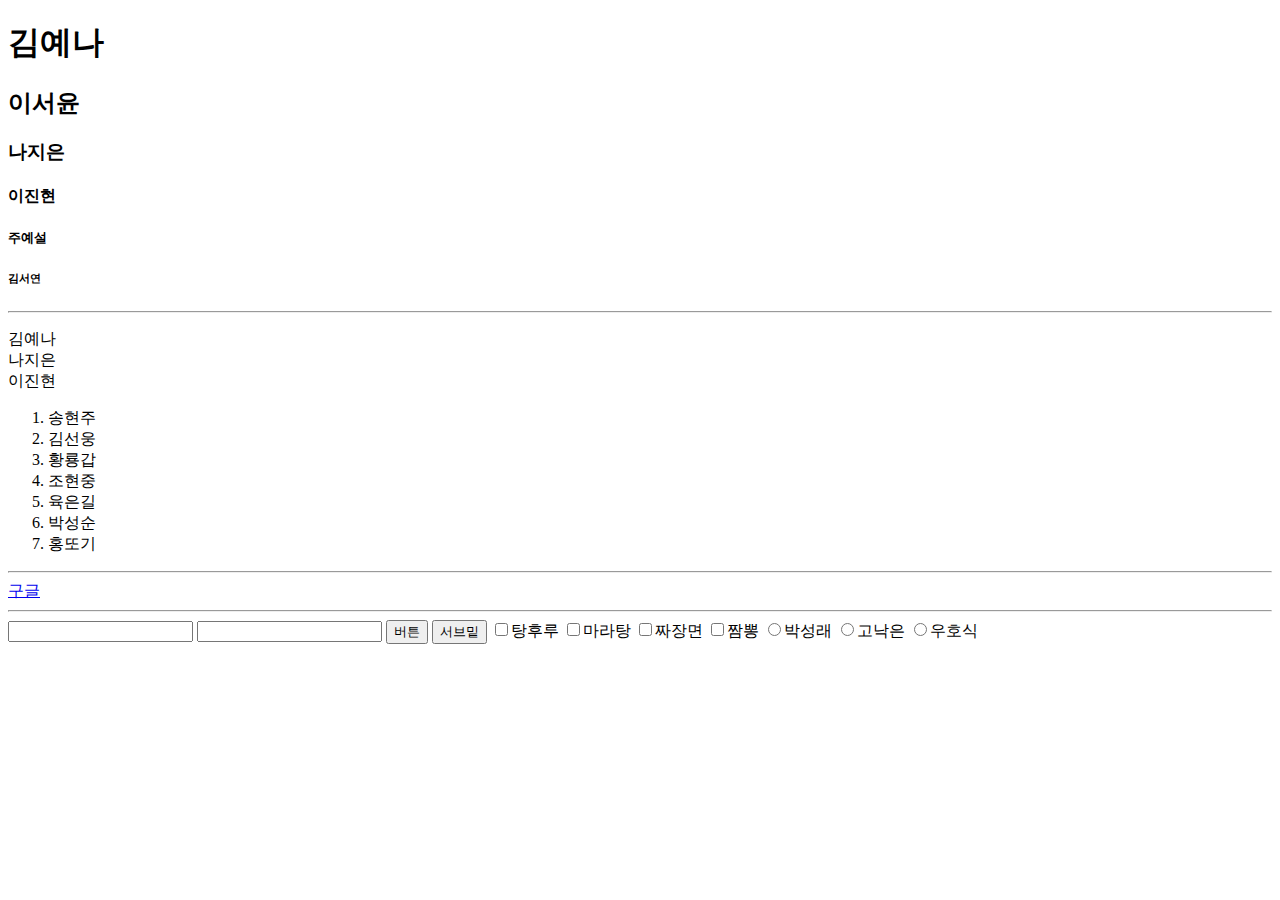
==== index.html @ bec9130f "first commit in project" ====
<!DOCTYPE html>
<html lang="en">
<head>
    <meta charset="UTF-8">
    <meta http-equiv="X-UA-Compatible" content="IE=edge">
    <meta name="viewport" content="width=device-width, initial-scale=1.0">
    <title>Hello World</title>
</head>
<body>    
    <h1>김예나</h1>
    <h2>이서윤</h2>
    <h3>나지은</h3>
    <h4>이진현</h4>
    <h5>주예설</h5>
    <h6>김서연</h6> <!--Ait+Shift+아래 방향키 = 지정한 줄 복사/ Alt+방향키 = 지정줄 위치 변경 ㄱㄴ-->  
    <hr>
    <ul></ul><!--순서가 없는 List-->
    <li>김예나</li>
    <li>나지은</li>
    <li>이진현</li>
    <ol><!--순서가 있는 List-->
    <li>송현주</li>
    <li>김선웅</li>
    <li>황룡갑</li>
    <li>조현중</li>
    <li>육은길</li>
    <li>박성순</li>
    <li>홍또기</li>
    </ol>
    <hr>
    <a href="//google.com">구글</a> <!--'//' = 절대주소-->
    <hr>
    <form action="">
        <input type="text" name="txt">
        <input type="password" name="pw" id="">
        <input type="button" value="버튼">
        <input type="submit" value="서브밑">
        <input type="checkbox" name="cb" id="탕"><label for="탕">탕후루</label> <!--*(시험)checkbox = 중복선택 가능-->
        <input type="checkbox" name="cb" id="마"><label for="마">마라탕</label> 
        <input type="checkbox" name="cb" id="짜"><label for="짜">짜장면</label> 
        <input type="checkbox" name="cb" id="짬"><label for="짬">짬뽕</label> 
        <input type="radio" name="" id="박"><label for="박">박성래</label>  <!--*(시험)radio = 중복선택 불가능-->
        <input type="radio" name="" id="고"><label for="고">고낙은</label>
        <input type="radio" name="" id="우"><label for="우">우호식</label> <!--label을 사용하여 텍스트에도 클릭 기능 부여-->
    </form>
</body>
</html>
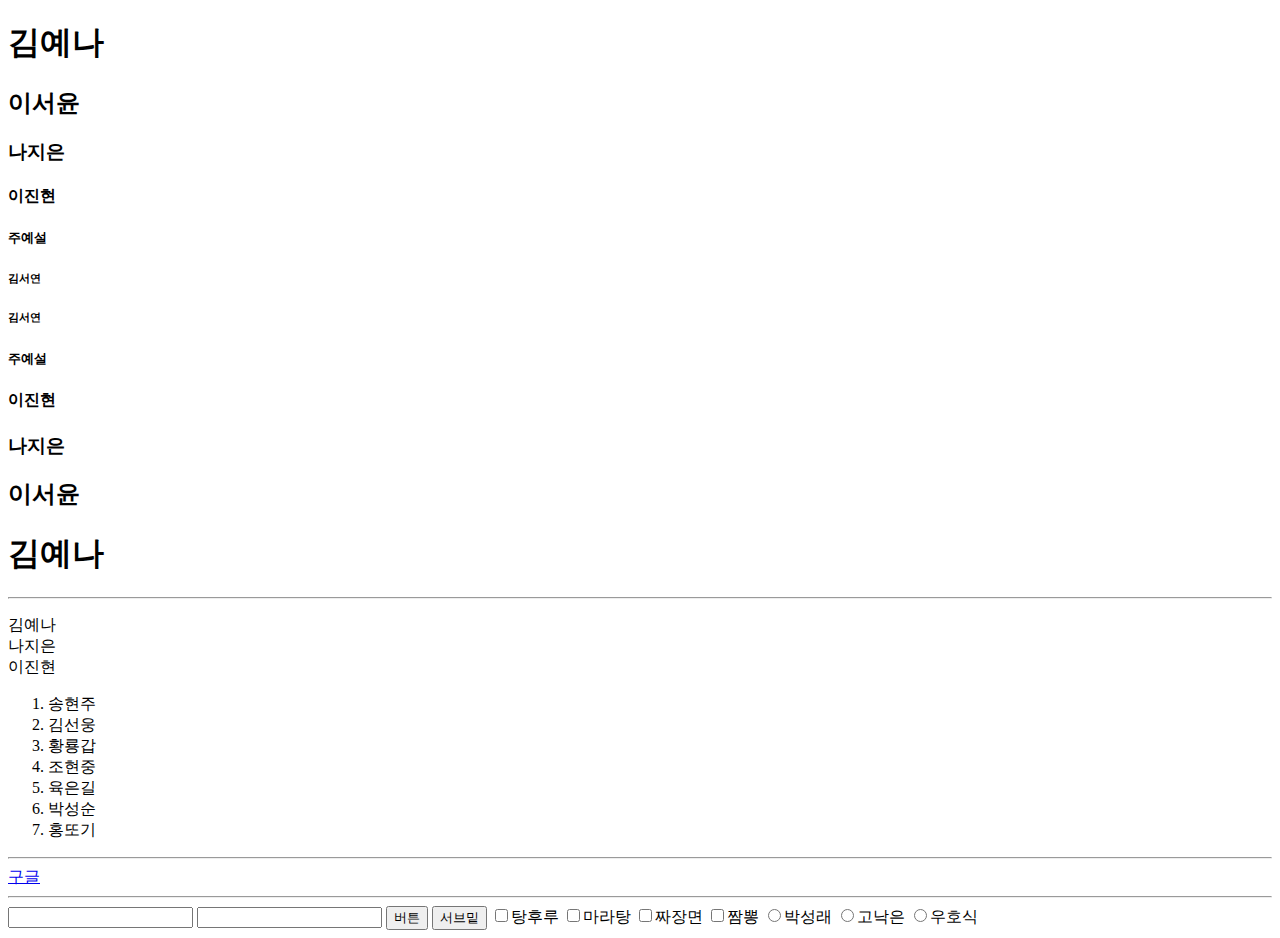
==== commit 266e359a: "Bootstrap Icons" ====
--- a/index.html
+++ b/index.html
@@ -12,7 +12,13 @@
     <h3>나지은</h3>
     <h4>이진현</h4>
     <h5>주예설</h5>
-    <h6>김서연</h6> <!--Ait+Shift+아래 방향키 = 지정한 줄 복사/ Alt+방향키 = 지정줄 위치 변경 ㄱㄴ-->  
+    <h6>김서연</h6>
+    <h6>김서연</h6>
+    <h5>주예설</h5>
+    <h4>이진현</h4>
+    <h3>나지은</h3>
+    <h2>이서윤</h2>
+    <h1>김예나</h1> <!--Ait+Shift+아래 방향키 = 지정한 줄 복사/ Alt+방향키 = 지정줄 위치 변경 ㄱㄴ-->  
     <hr>
     <ul></ul><!--순서가 없는 List-->
     <li>김예나</li>
